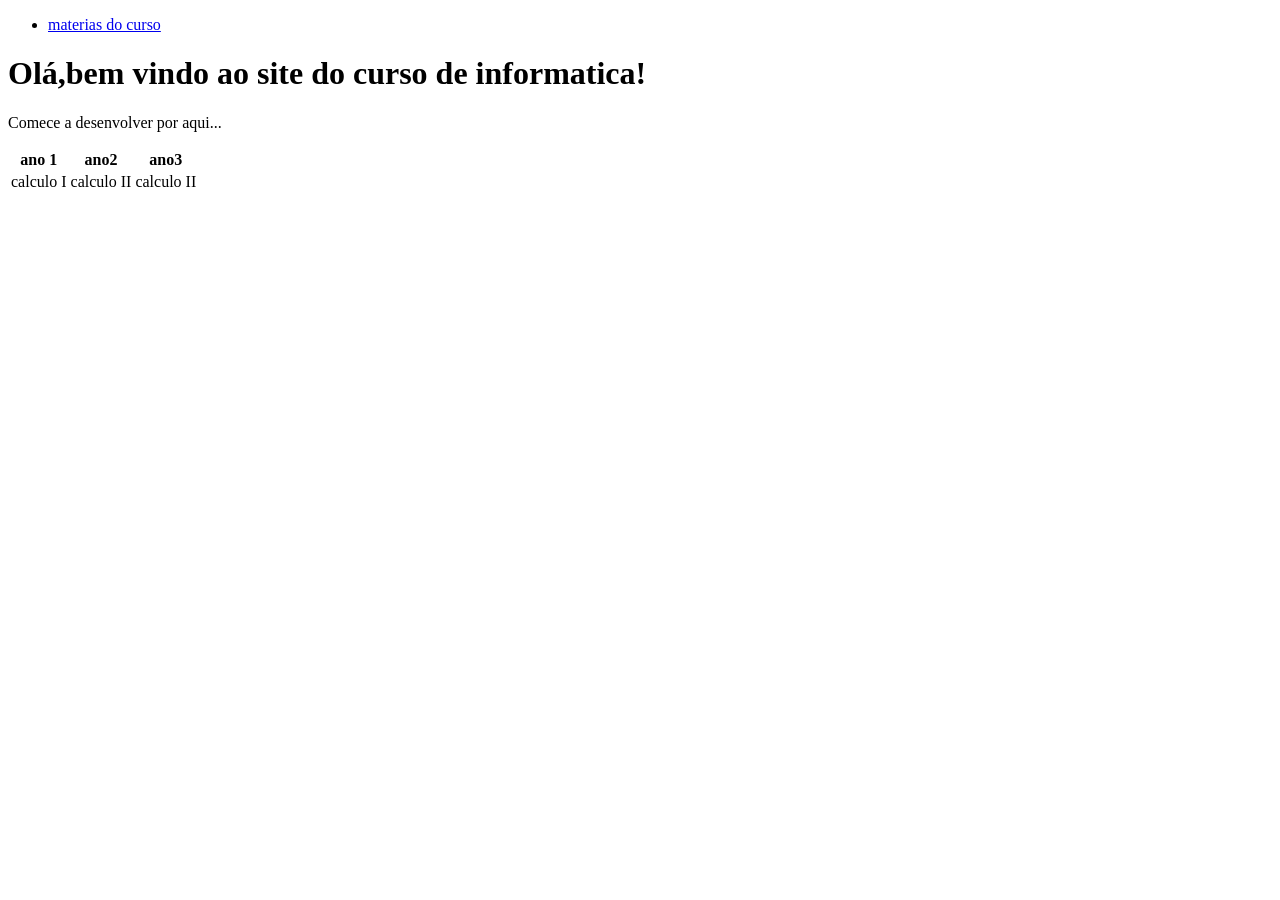
==== 17-18/index.html @ de6aa5f0 "começando" ====
<!DOCTYPE html>
<html lang="pt-BR">
<head>
    <meta charset="UTF-8">
    <meta name="viewport" content="width=device-width, initial-scale=1.0">
    <title>página do curso de informatica</title>
</head>
<body>
<header></header>
<nav>
    <ul><li><a href="#tabela">materias do curso</a></li></ul>
</nav>
<aside></aside>
    <h1>Olá,bem vindo ao site do curso de informatica!</h1>
    <p>Comece a desenvolver por aqui...</p>
<main></main>
<table id="tabela">
    <tr> <th>ano 1</td>
    <th>ano2</td>
    <th>ano3</td>
    </tr>
    <tr> <td>calculo I</td>
    <td>calculo II</td>
    <td>calculo II</td>
    </tr>
</table>
<form></form>
<footer></footer>
</body>
</html>
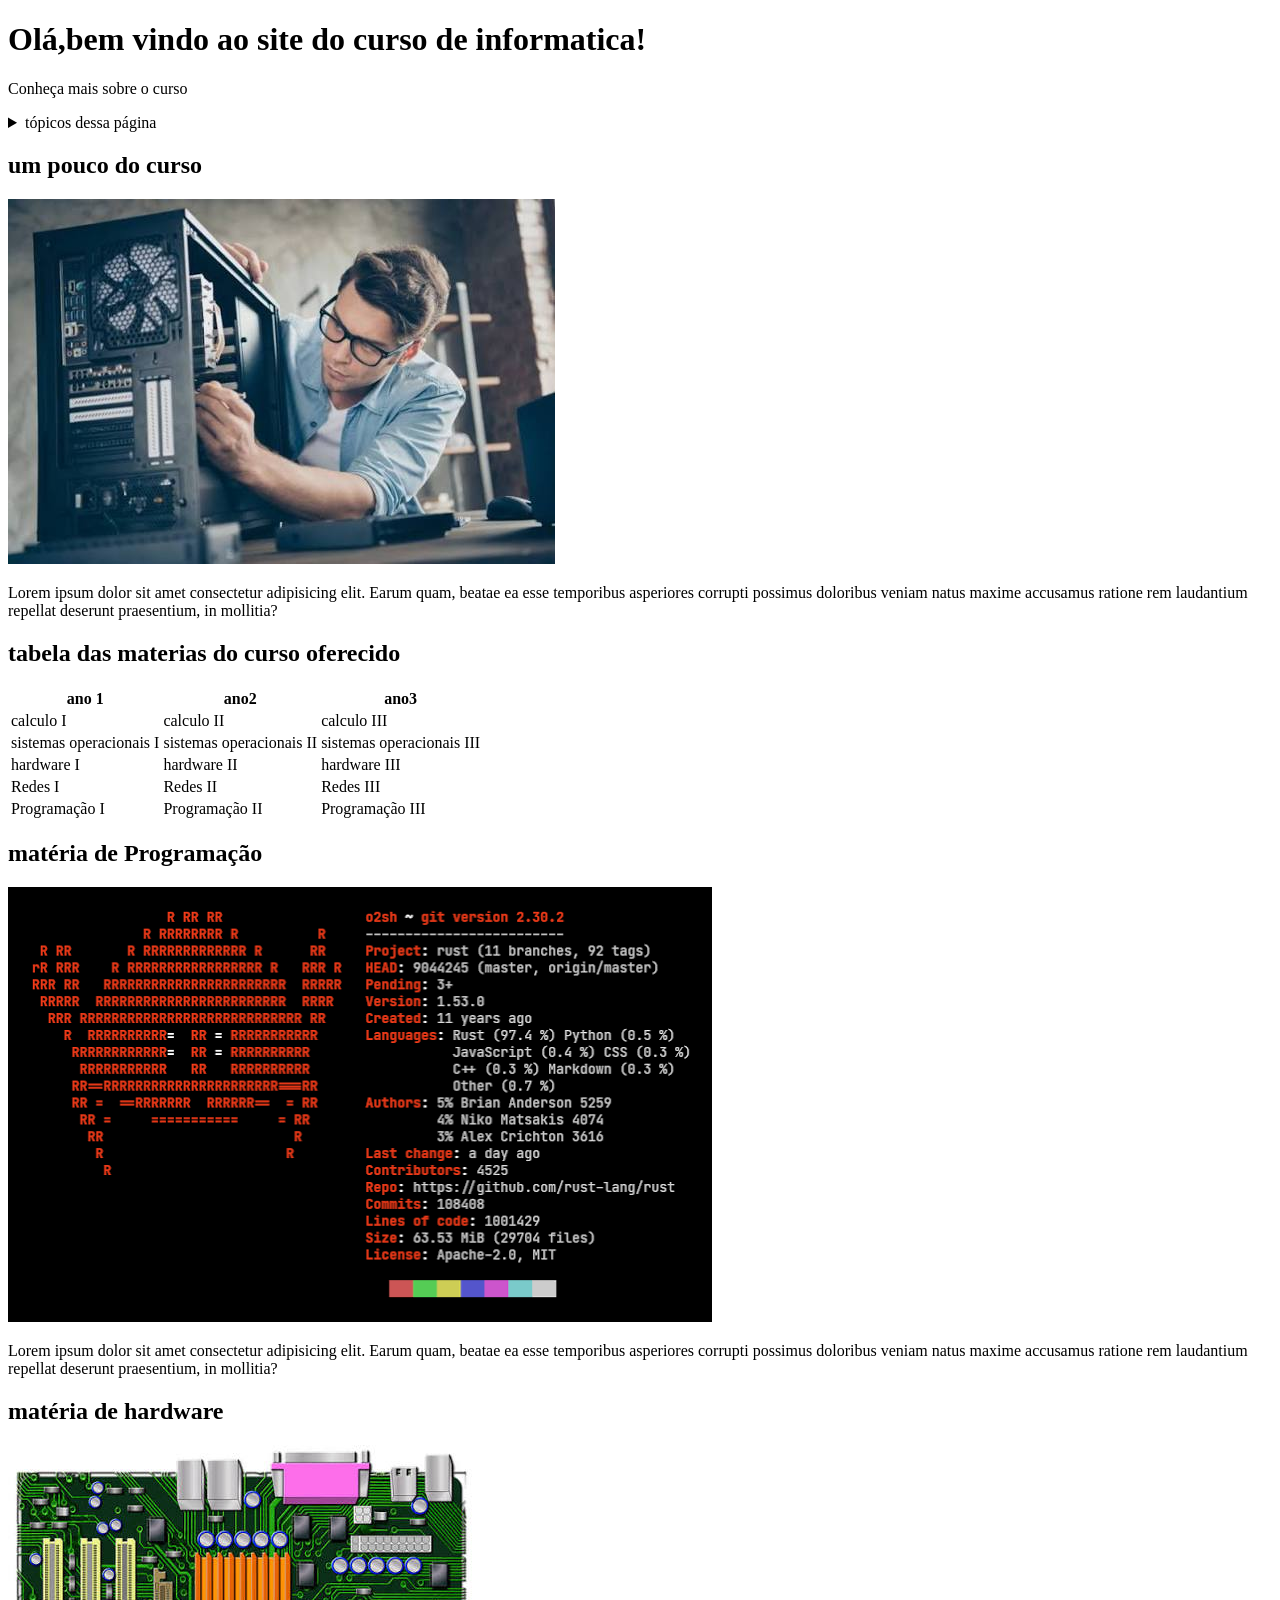
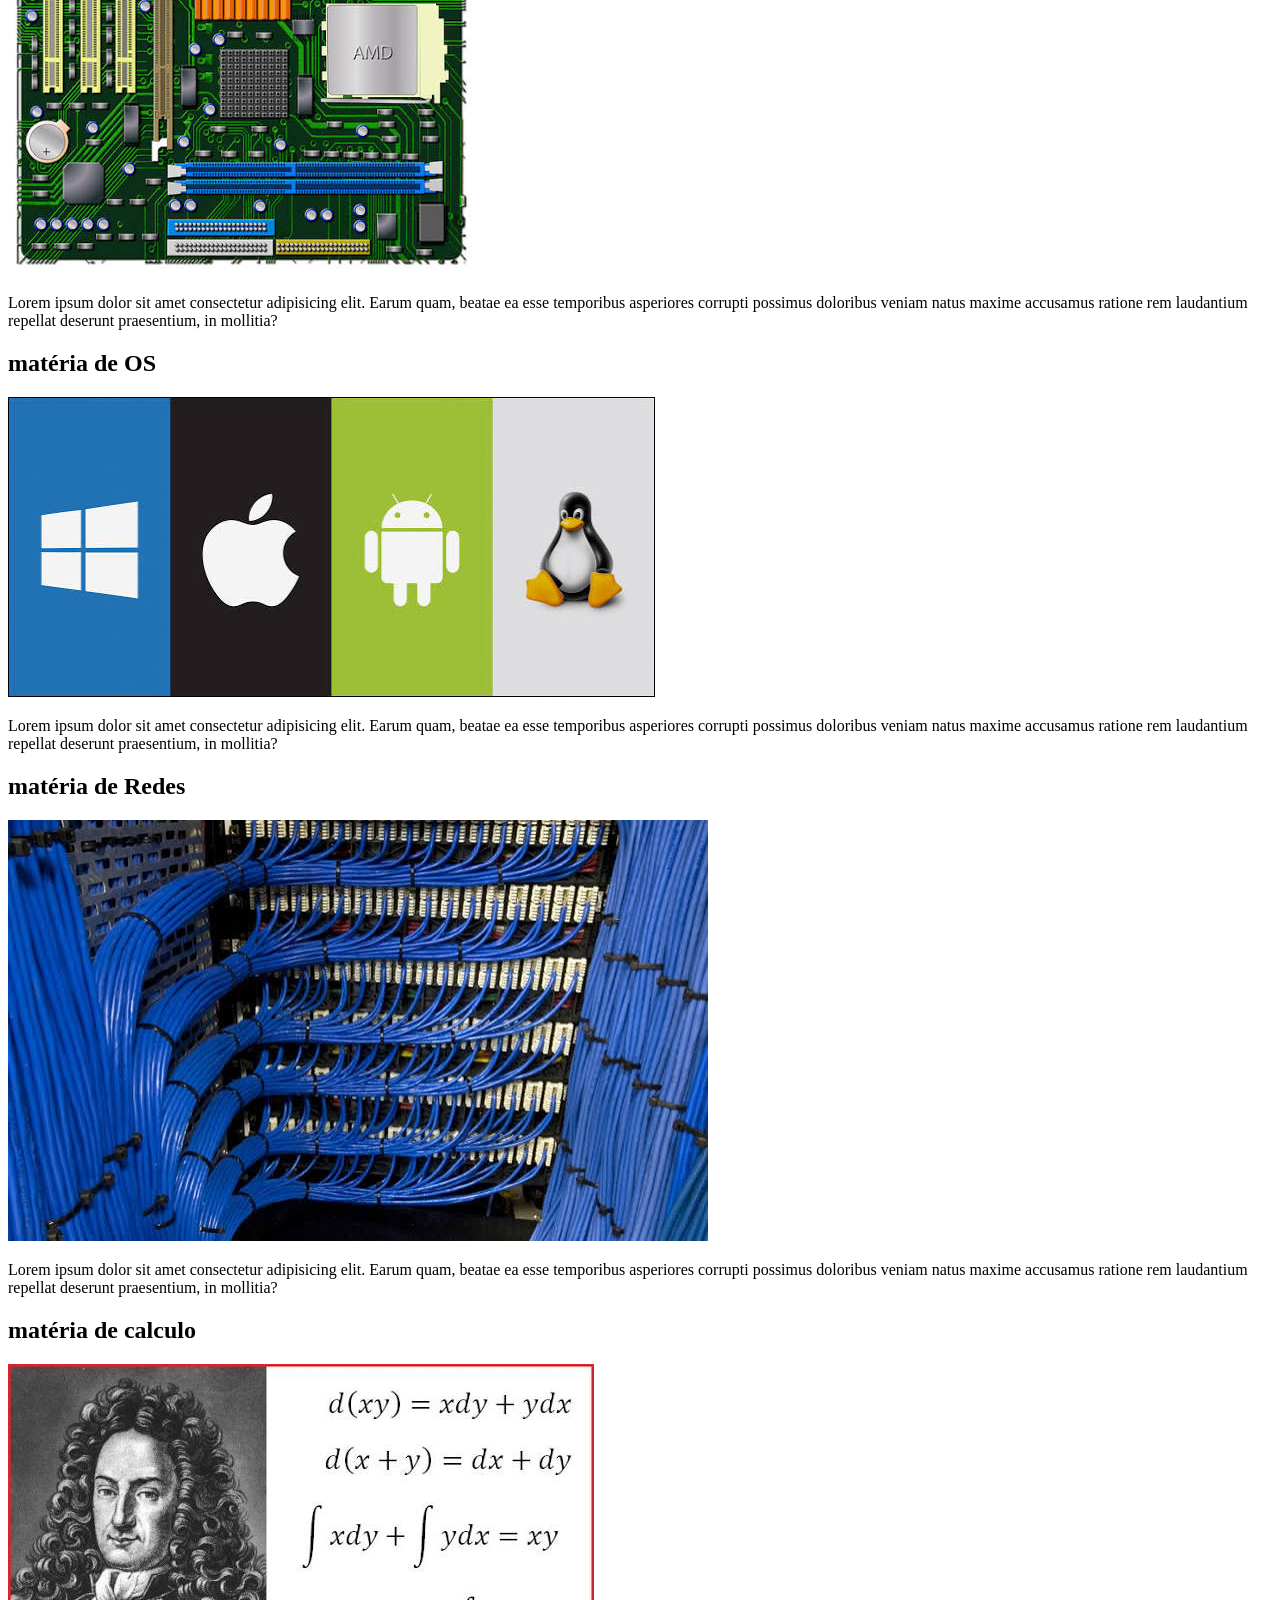
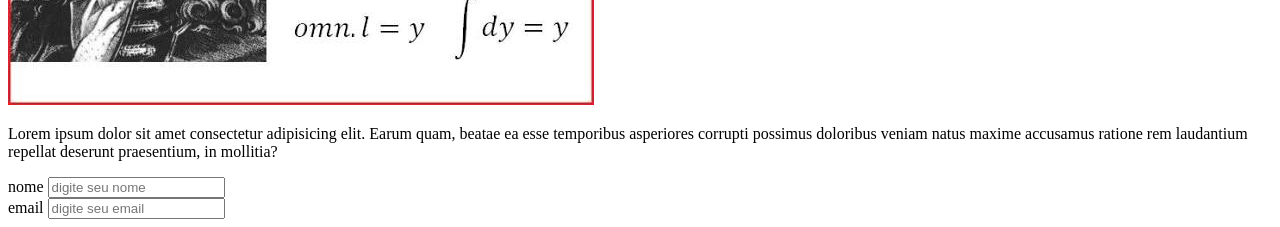
==== commit 9af3c1c5: "fiz o html" ====
--- a/17-18/index.html
+++ b/17-18/index.html
@@ -1,30 +1,136 @@
 <!DOCTYPE html>
 <html lang="pt-BR">
+
 <head>
     <meta charset="UTF-8">
     <meta name="viewport" content="width=device-width, initial-scale=1.0">
     <title>página do curso de informatica</title>
+    <link rel="stylesheet" href="main.css">
 </head>
+
 <body>
-<header></header>
-<nav>
-    <ul><li><a href="#tabela">materias do curso</a></li></ul>
-</nav>
-<aside></aside>
-    <h1>Olá,bem vindo ao site do curso de informatica!</h1>
-    <p>Comece a desenvolver por aqui...</p>
-<main></main>
-<table id="tabela">
-    <tr> <th>ano 1</td>
-    <th>ano2</td>
-    <th>ano3</td>
-    </tr>
-    <tr> <td>calculo I</td>
-    <td>calculo II</td>
-    <td>calculo II</td>
-    </tr>
-</table>
-<form></form>
-<footer></footer>
+    <header></header>
+    <div id="div-tituloPrincipal">
+        <h1>Olá,bem vindo ao site do curso de informatica!</h1>
+        <p>Conheça mais sobre o curso</p>
+    </div>
+    <details>
+        <summary>tópicos dessa página</summary>
+        <nav>
+            <ul>
+                <li><a href="#infor"> Resumo do curso</a></li>
+                <li><a href="#tabela"> tabela das matérias do curso</a></li>
+                <li><a href="#prog"> matéria de Programação</a></li>
+                <li><a href="#hard"> matérias de hardware</a></li>
+                <li><a href="#os"> matérias de OS</a></li>
+                <li><a href="#redes"> matérias de Redes</a></li>
+                <li><a href="#calculo"> matérias de calculo</a></li>
+            </ul>
+        </nav>
+    </details>
+    <aside></aside>
+    <main>
+        <div>
+            <section>
+            <h2 id="infor">um pouco do curso</h2>
+            <div id="imagem"><img src="Imagens/informatica.jpg" alt=""></div>
+            <div>
+                <p>Lorem ipsum dolor sit amet consectetur adipisicing elit. Earum quam, beatae ea esse temporibus
+                    asperiores corrupti possimus doloribus veniam natus maxime accusamus ratione rem laudantium repellat
+                    deserunt praesentium, in mollitia?</p>
+            </div>
+        </section>
+        </div>
+        <section>
+            <h2 id="tabela">tabela das materias do curso oferecido</h2>
+            <table>
+                <tr>
+                    <th>ano 1</td>
+                    <th>ano2</td>
+                    <th>ano3</td>
+                </tr>
+                <tr>
+                    <td>calculo I</td>
+                    <td>calculo II</td>
+                    <td>calculo III</td>
+                </tr>
+                <tr>
+                    <td>sistemas operacionais I</td>
+                    <td>sistemas operacionais II</td>
+                    <td>sistemas operacionais III</td>
+                </tr>
+                <tr>
+                    <td>hardware I</td>
+                    <td>hardware II</td>
+                    <td>hardware III</td>
+                </tr>
+                <tr>
+                    <td>Redes I</td>
+                    <td>Redes II</td>
+                    <td>Redes III</td>
+                </tr>
+                <tr>
+                    <td>Programação I</td>
+                    <td>Programação II</td>
+                    <td>Programação III</td>
+                </tr>
+            </table>
+        </section>
+        <section>
+            <h2 id="prog">matéria de Programação</h2>
+            <div id="imagem"><img src="Imagens/rust.png" alt=""></div>
+            <div>
+                <p>Lorem ipsum dolor sit amet consectetur adipisicing elit. Earum quam, beatae ea esse temporibus
+                    asperiores corrupti possimus doloribus veniam natus maxime accusamus ratione rem laudantium repellat
+                    deserunt praesentium, in mollitia?</p>
+            </div>
+        </section>
+        <section>
+            <h2 id="hard">matéria de hardware</h2>
+            <div id="imagem"><img src="Imagens/placa mae.jpg" alt=""></div>
+            <div>
+                <p>Lorem ipsum dolor sit amet consectetur adipisicing elit. Earum quam, beatae ea esse temporibus
+                    asperiores corrupti possimus doloribus veniam natus maxime accusamus ratione rem laudantium repellat
+                    deserunt praesentium, in mollitia?</p>
+            </div>
+        </section>
+        <section>
+            <h2 id="os">matéria de OS</h2>
+            <div id="imagem"><img src="Imagens/os.jpg" alt=""></div>
+            <div>
+                <p>Lorem ipsum dolor sit amet consectetur adipisicing elit. Earum quam, beatae ea esse temporibus
+                    asperiores corrupti possimus doloribus veniam natus maxime accusamus ratione rem laudantium repellat
+                    deserunt praesentium, in mollitia?</p>
+            </div>
+        </section>
+        <section>
+            <h2 id="redes">matéria de Redes</h2>
+            <div id="imagem"><img src="Imagens/redes.jpg" alt=""></div>
+            <div>
+                <p>Lorem ipsum dolor sit amet consectetur adipisicing elit. Earum quam, beatae ea esse temporibus
+                    asperiores corrupti possimus doloribus veniam natus maxime accusamus ratione rem laudantium repellat
+                    deserunt praesentium, in mollitia?</p>
+            </div>
+        </section>
+        <section>
+            <h2 id="calculo">matéria de calculo</h2>
+            <div id="imagem"><img src="Imagens/calculo.jpg" alt="oi"></div>
+            <div>
+                <p>Lorem ipsum dolor sit amet consectetur adipisicing elit. Earum quam, beatae ea esse temporibus
+                    asperiores corrupti possimus doloribus veniam natus maxime accusamus ratione rem laudantium repellat
+                    deserunt praesentium, in mollitia?</p>
+            </div>
+        </section>
+    </main>
+    <form>
+        <section><label for="nome">nome</label>
+            <input type="text" placeholder="digite seu nome">
+        </section>
+        <section><label for="nome">email</label>
+            <input type="text" placeholder="digite seu email">
+        </section>
+    </form>
+    <footer></footer>
 </body>
+
 </html>
--- a/17-18/main.css
+++ b/17-18/main.css
@@ -0,0 +1,3 @@
+:root{
+    --firts_color;
+}
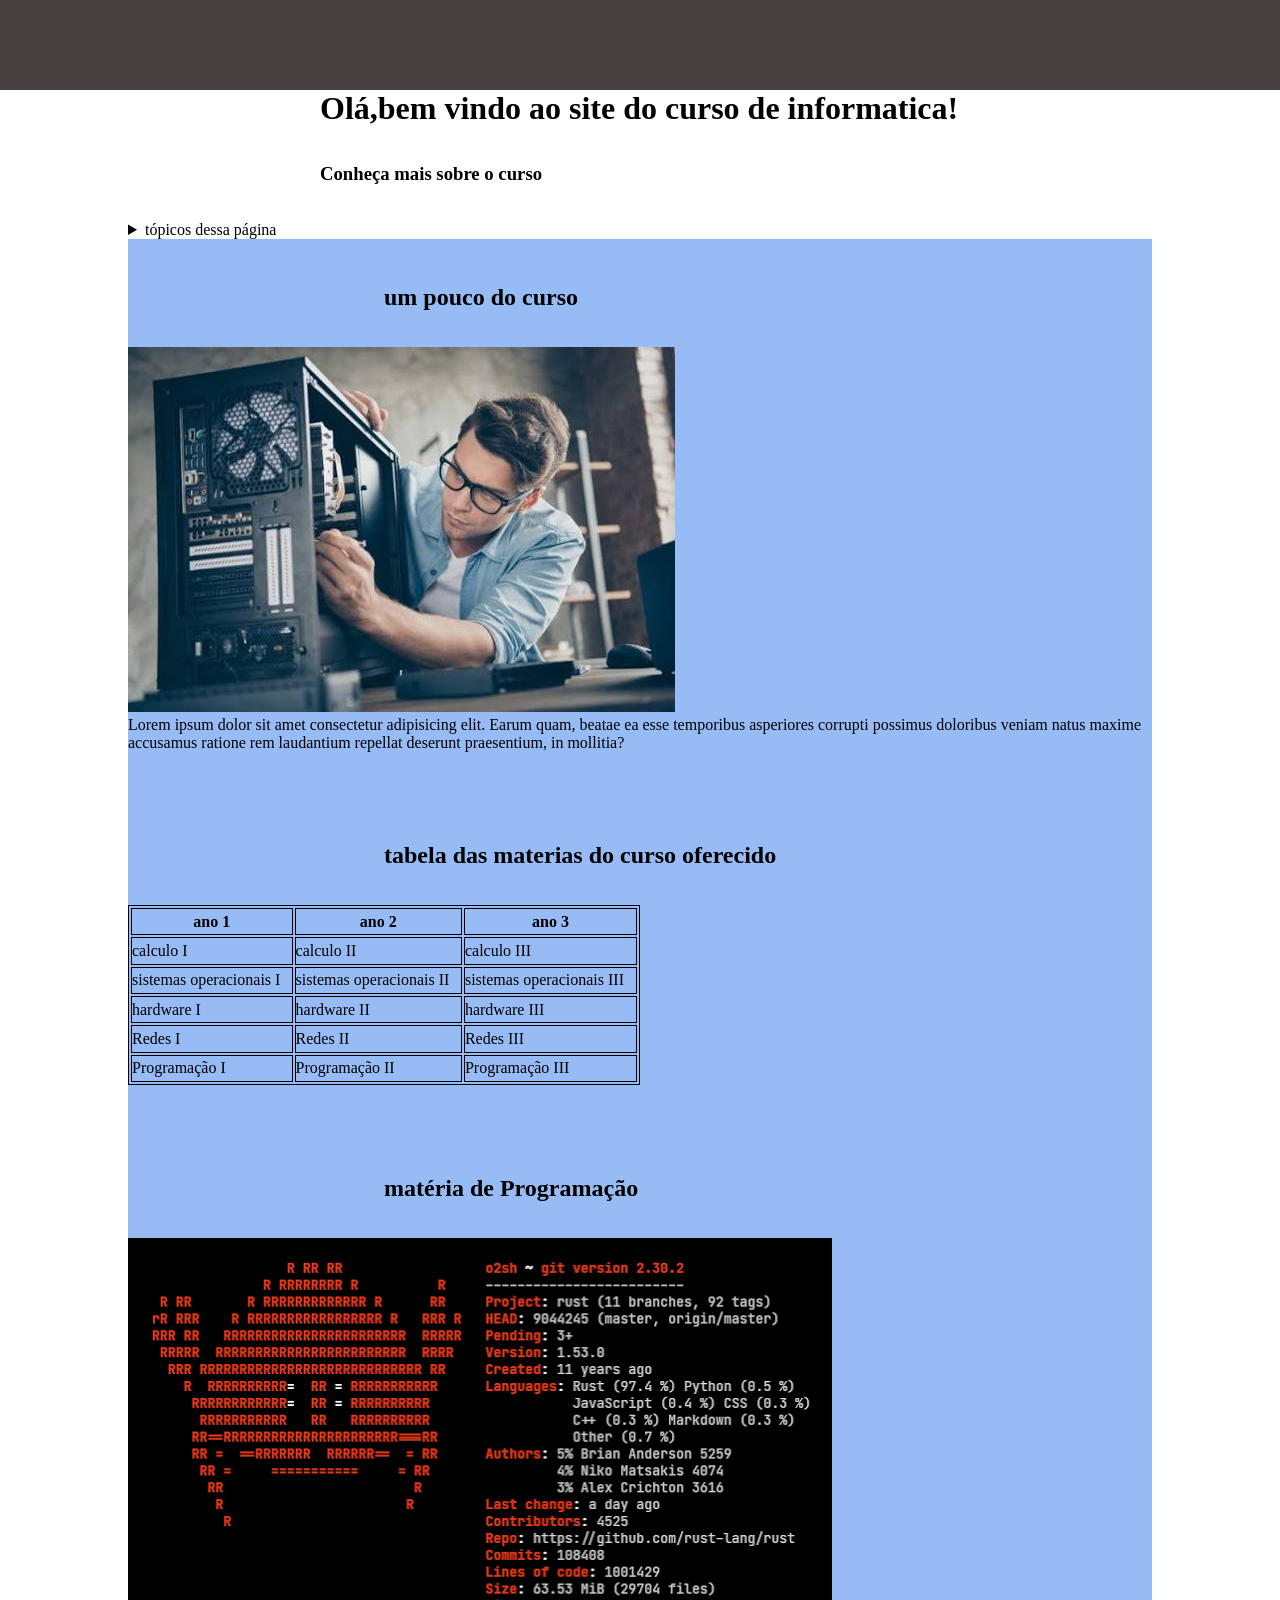
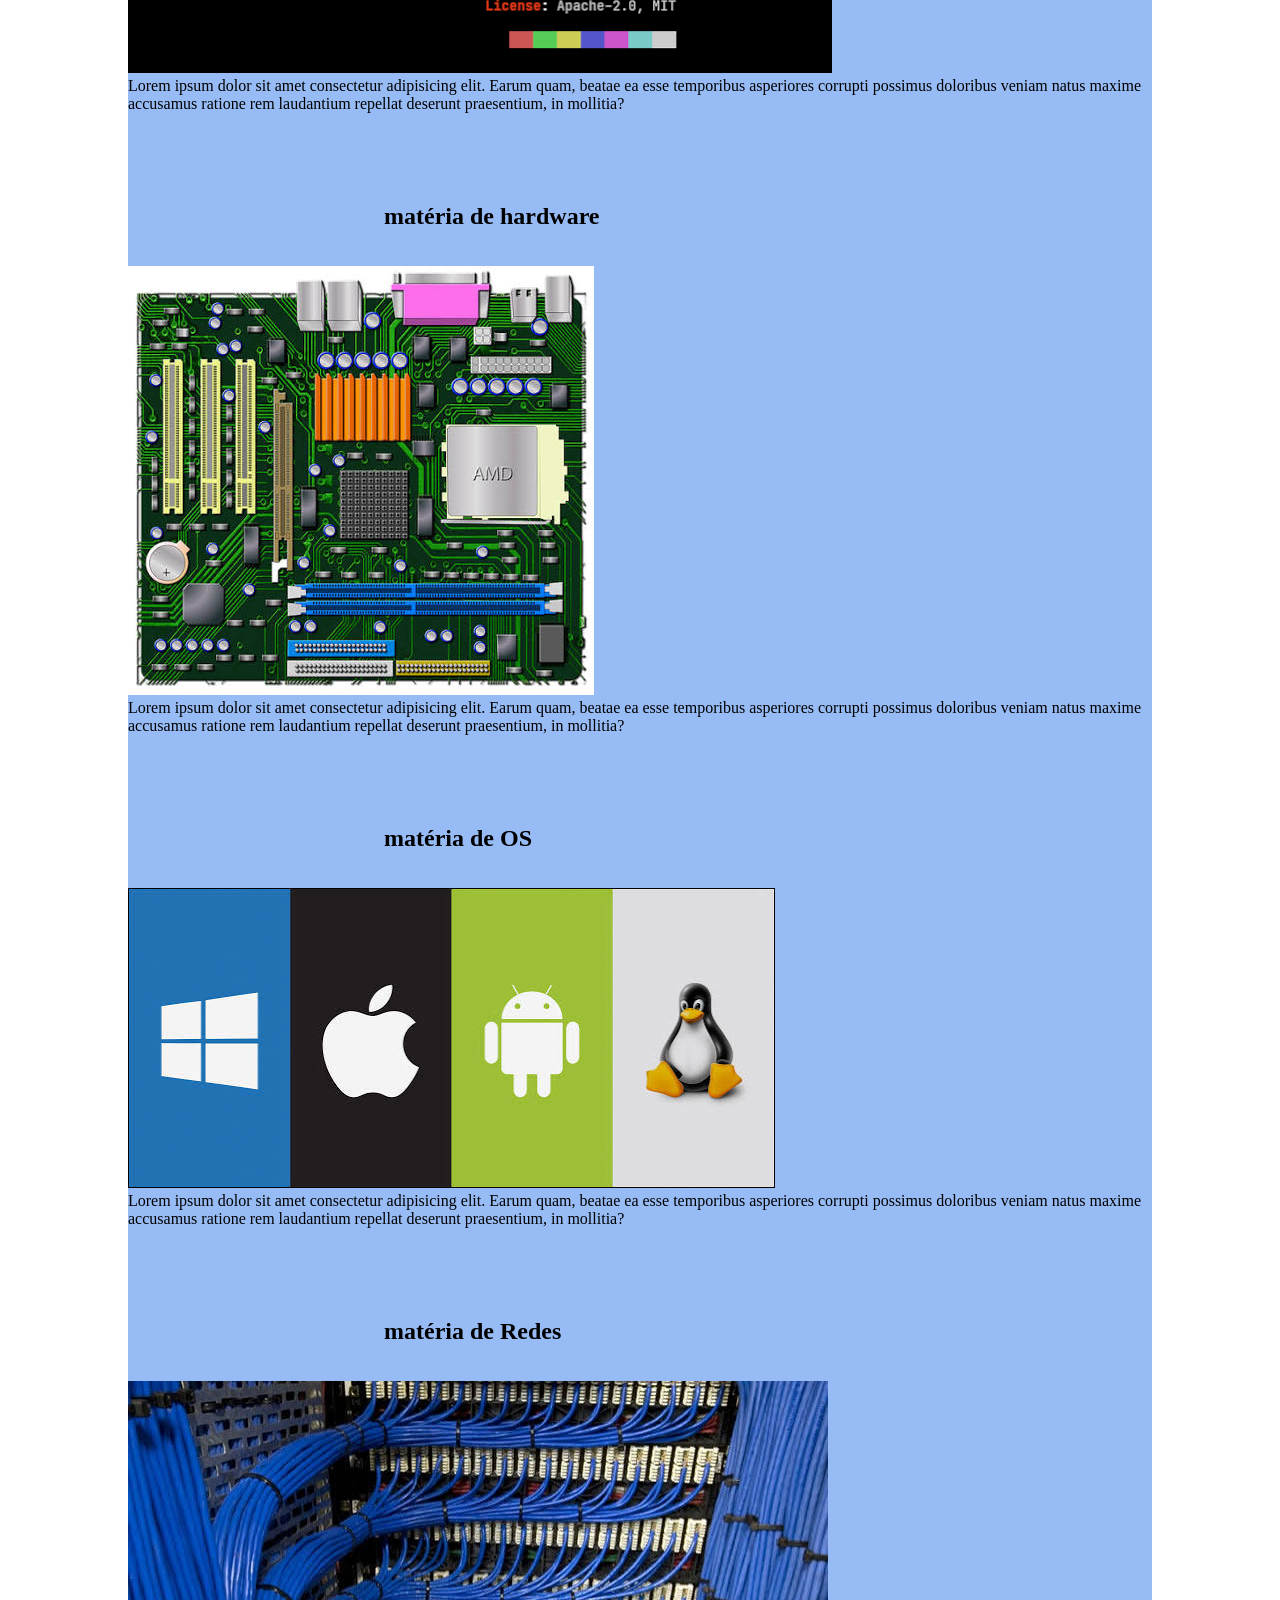
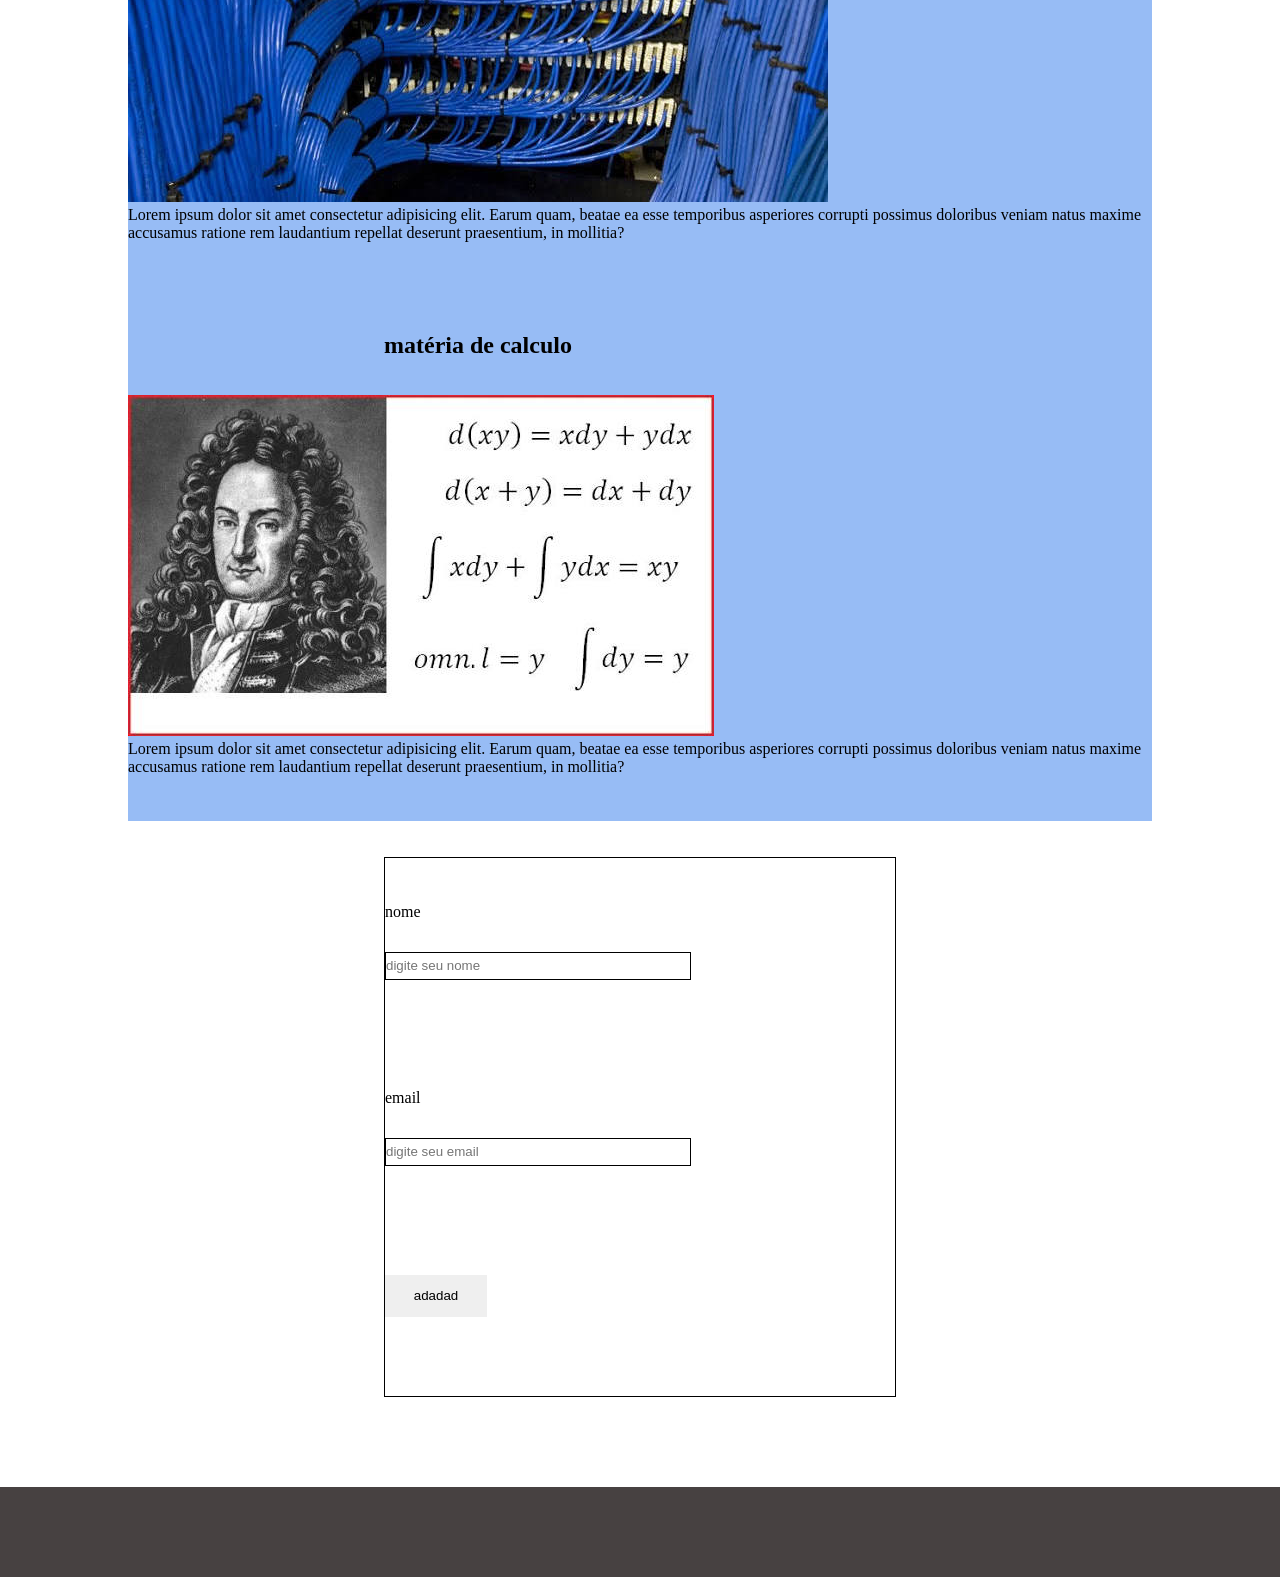
==== commit 97de38f4: "coloquei css" ====
--- a/17-18/index.html
+++ b/17-18/index.html
@@ -12,7 +12,7 @@
     <header></header>
     <div id="div-tituloPrincipal">
         <h1>Olá,bem vindo ao site do curso de informatica!</h1>
-        <p>Conheça mais sobre o curso</p>
+        <h3>Conheça mais sobre o curso</h3>
     </div>
     <details>
         <summary>tópicos dessa página</summary>
@@ -32,22 +32,23 @@
     <main>
         <div>
             <section>
-            <h2 id="infor">um pouco do curso</h2>
-            <div id="imagem"><img src="Imagens/informatica.jpg" alt=""></div>
-            <div>
-                <p>Lorem ipsum dolor sit amet consectetur adipisicing elit. Earum quam, beatae ea esse temporibus
-                    asperiores corrupti possimus doloribus veniam natus maxime accusamus ratione rem laudantium repellat
-                    deserunt praesentium, in mollitia?</p>
-            </div>
-        </section>
+                <h2 id="infor">um pouco do curso</h2>
+                <div id="imagem"><img src="Imagens/informatica.jpg" alt=""></div>
+                <div>
+                    <p>Lorem ipsum dolor sit amet consectetur adipisicing elit. Earum quam, beatae ea esse temporibus
+                        asperiores corrupti possimus doloribus veniam natus maxime accusamus ratione rem laudantium
+                        repellat
+                        deserunt praesentium, in mollitia?</p>
+                </div>
+            </section>
         </div>
         <section>
             <h2 id="tabela">tabela das materias do curso oferecido</h2>
             <table>
                 <tr>
                     <th>ano 1</td>
-                    <th>ano2</td>
-                    <th>ano3</td>
+                    <th>ano 2</td>
+                    <th>ano 3</td>
                 </tr>
                 <tr>
                     <td>calculo I</td>
@@ -129,6 +130,9 @@
         <section><label for="nome">email</label>
             <input type="text" placeholder="digite seu email">
         </section>
+        <section id="button-section">
+            <button id="form-button" type="submit">adadad</button>
+        </section>
     </form>
     <footer></footer>
 </body>
--- a/17-18/main.css
+++ b/17-18/main.css
@@ -1,3 +1,103 @@
-:root{
-    --firts_color;
+:root {
+    --um_color: rgb(151, 188, 245);
+    --dois_color: rgb(71, 65, 65);
+    --tres_color: rgb(140, 83, 247);
+    --quatro_color: rgb(221, 85, 85);
+}
+
+* {
+    margin: 0;
+    padding: 0;
+    border: none;
+    gap: 0;
+    box-sizing: border-box;
+}
+
+body {
+    display: grid;
+    width: 100%;
+}
+
+#button-section {
+    width: 100%;
+    height: 100%;
+    display: flex;
+}
+
+#form-button {
+    height: 25%;
+    width: 20%;
+}
+
+h1,
+h2,
+h3 {
+    width: 50%;
+    margin-left: auto;
+    margin-right: auto;
+    margin-bottom: 4vh;
+}
+
+section {
+    margin-top: 5vh;
+    margin-bottom: 5vh;
+}
+
+form {
+    margin-top: 4vh;
+    display: grid;
+    grid-template-rows: auto;
+    justify-self: center;
+    border: solid black 1px;
+    width: 40%;
+    height: 60vh;
+}
+
+form>section>input {
+    border: solid black 1px;
+    width: 60%;
+    height: 60%;
+}
+
+form>section {
+    display: grid;
+    grid-template-rows: auto;
+}
+
+#div-tituloPrincipal {
+    width: 100%;
+}
+
+details {
+    margin-left: 10%;
+}
+
+main {
+    background-color: var(--um_color);
+    display: grid;
+    justify-self: center;
+    width: 80%;
+}
+
+header,
+footer {
+    background-color: var(--dois_color);
+    width: 100%;
+    height: 10vh;
+}
+
+table {
+    justify-self: center;
+    height: 20vh;
+    width: 50%;
+    border: solid 1px black;
+}
+
+td,
+th {
+    border: solid 1px black;
+}
+
+footer {
+    margin-top: 10vh;
 }
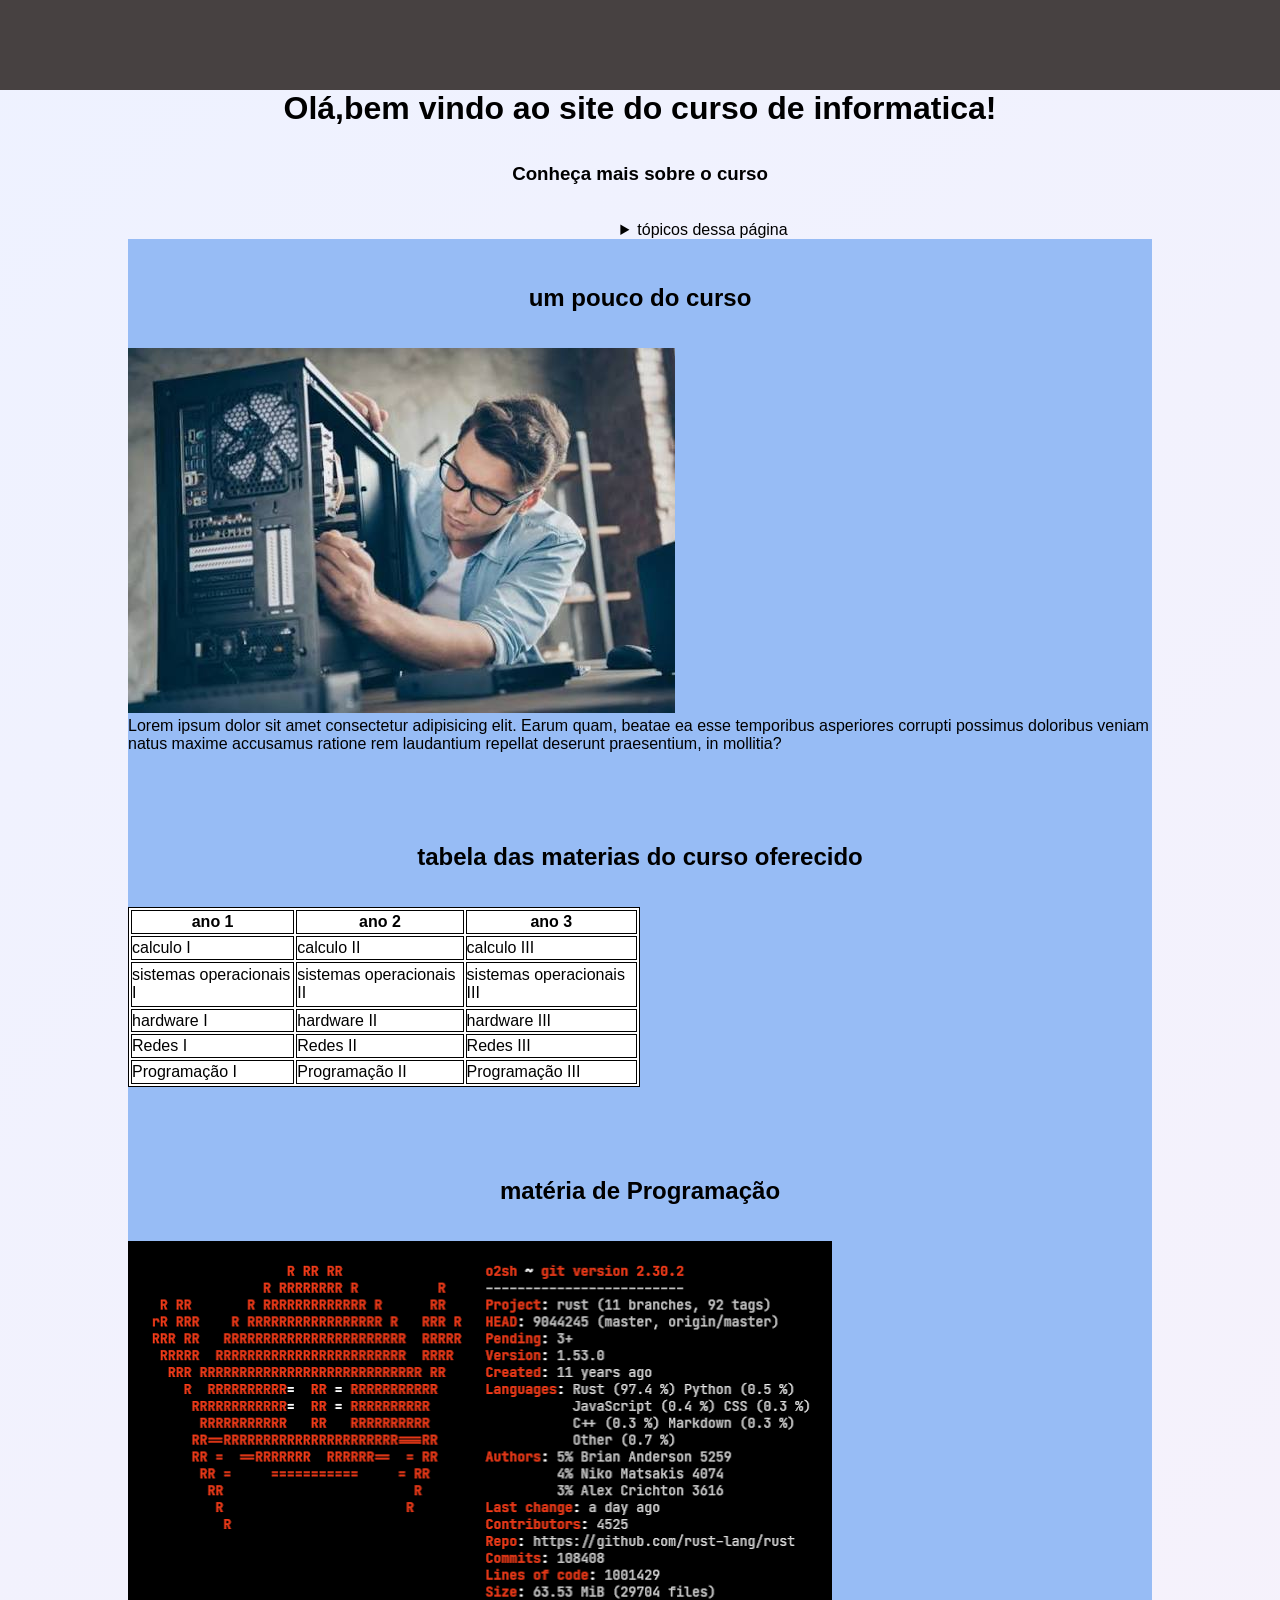
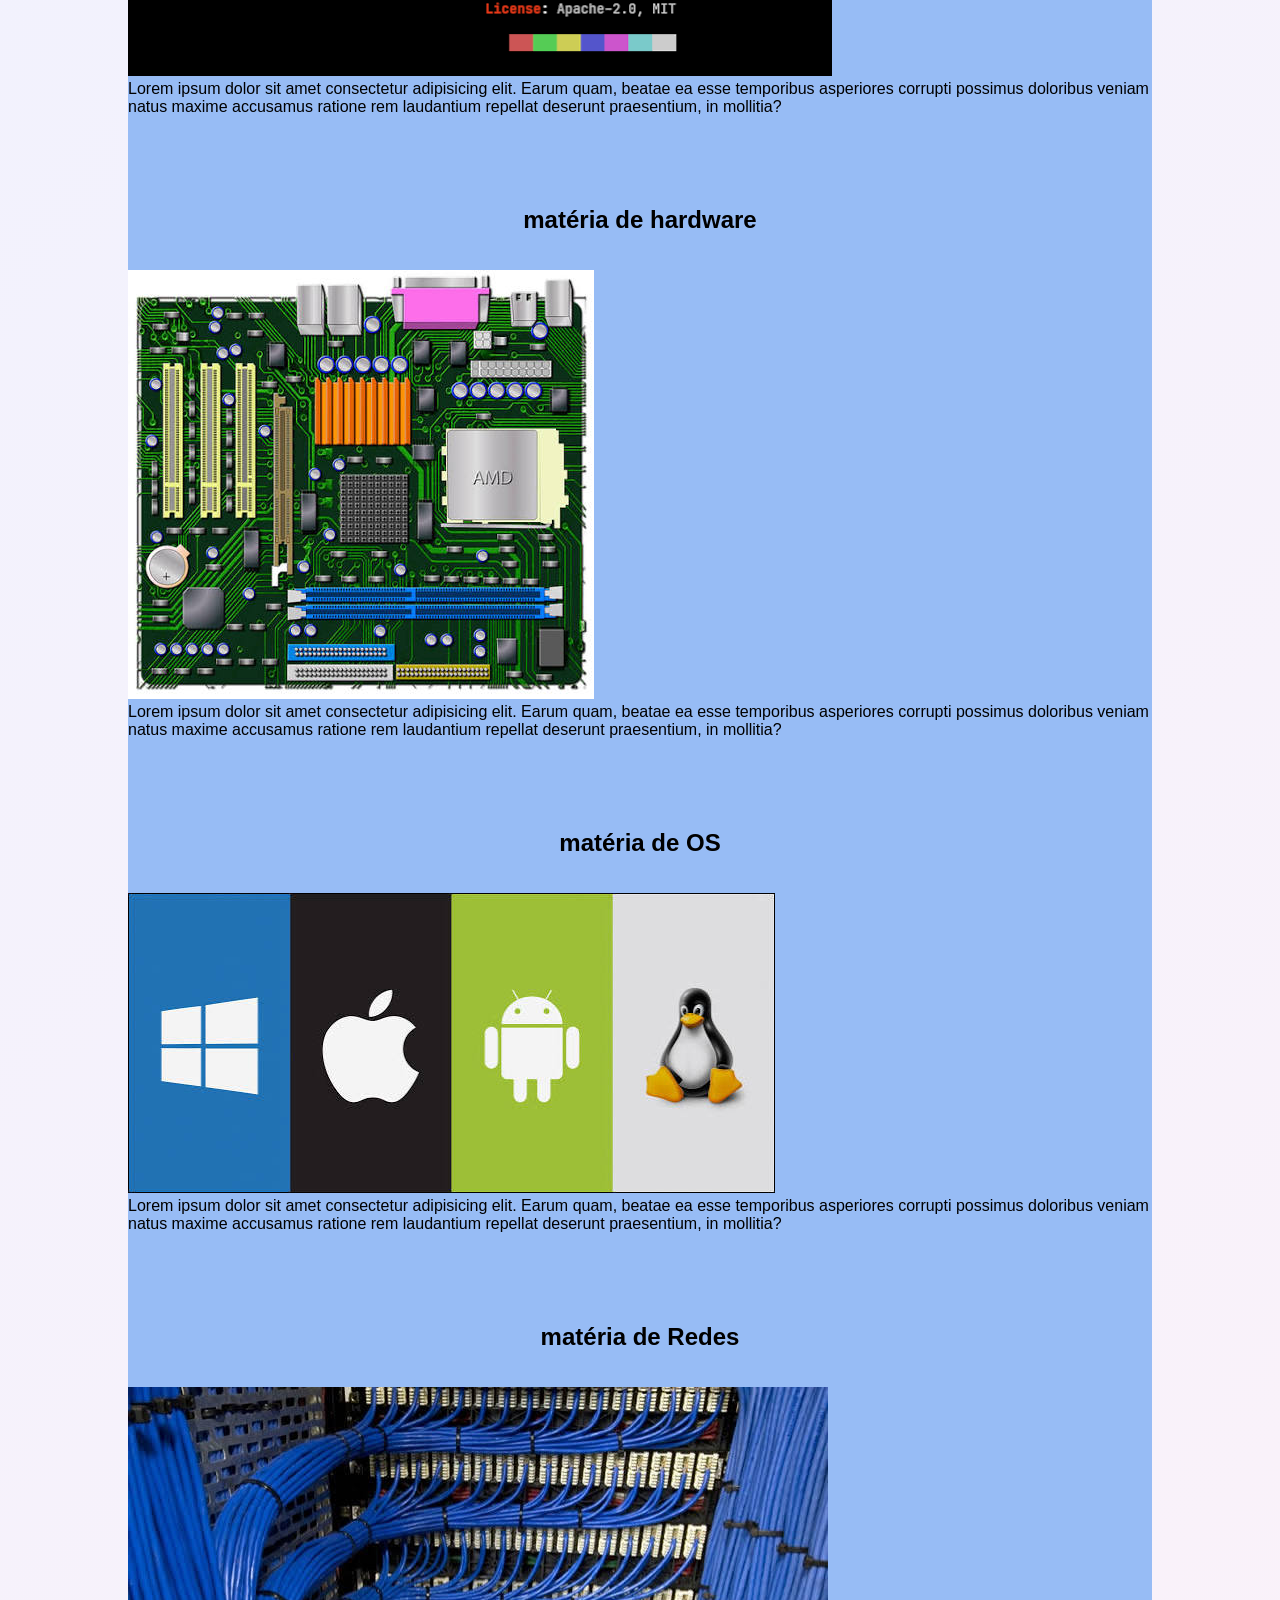
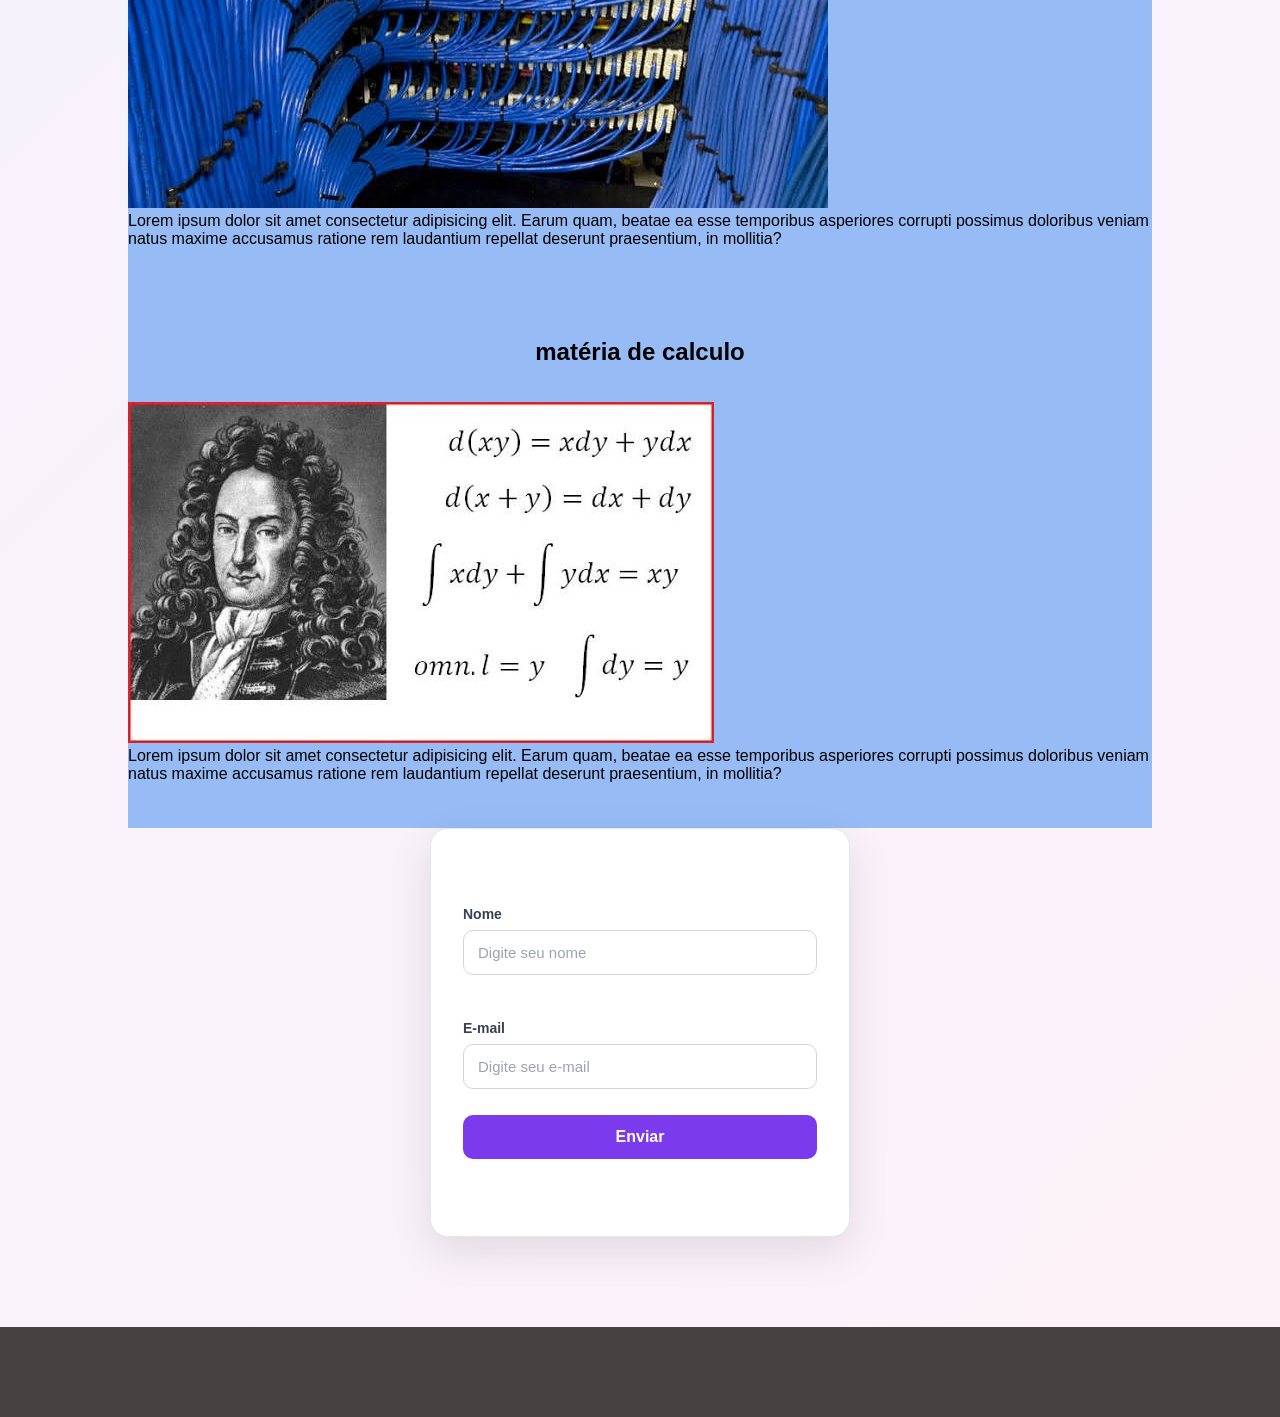
==== commit 1edbf1d4: "tudo certo,100%" ====
--- a/17-18/index.html
+++ b/17-18/index.html
@@ -123,18 +123,23 @@
             </div>
         </section>
     </main>
-    <form>
-        <section><label for="nome">nome</label>
-            <input type="text" placeholder="digite seu nome">
-        </section>
-        <section><label for="nome">email</label>
-            <input type="text" placeholder="digite seu email">
-        </section>
-        <section id="button-section">
-            <button id="form-button" type="submit">adadad</button>
-        </section>
-    </form>
+    <form class="formulario">
+  <section class="campo">
+    <label for="nome">Nome</label>
+    <input id="nome" name="nome" type="text" placeholder="Digite seu nome">
+  </section>
+
+  <section class="campo">
+    <label for="email">E-mail</label>
+    <input id="email" name="email" type="email" placeholder="Digite seu e-mail">
+  </section>
+
+  <section id="button-section">
+    <button id="form-button" type="submit">Enviar</button>
+  </section>
+</form>
+
     <footer></footer>
+    <script src='main.js'></script>
 </body>
-
 </html>
--- a/17-18/main.css
+++ b/17-18/main.css
@@ -3,6 +3,7 @@
     --dois_color: rgb(71, 65, 65);
     --tres_color: rgb(140, 83, 247);
     --quatro_color: rgb(221, 85, 85);
+    --cinco_color: rgb(119, 246, 138);
 }
 
 * {
@@ -16,6 +17,11 @@
 body {
     display: grid;
     width: 100%;
+}
+
+button:hover {
+    cursor: pointer;
+    background-color: var(--cinco_color);
 }
 
 #button-section {
@@ -32,7 +38,7 @@
 h1,
 h2,
 h3 {
-    width: 50%;
+    width: fit-content;
     margin-left: auto;
     margin-right: auto;
     margin-bottom: 4vh;
@@ -43,25 +49,81 @@
     margin-bottom: 5vh;
 }
 
-form {
-    margin-top: 4vh;
-    display: grid;
-    grid-template-rows: auto;
-    justify-self: center;
-    border: solid black 1px;
-    width: 40%;
-    height: 60vh;
+body {
+  min-height: 100vh;
+  margin: 0;
+  display: grid;
+  place-items: center;
+  background: linear-gradient(135deg, #eef2ff, #fdf2f8);
+  font-family: Arial, sans-serif;
 }
 
-form>section>input {
-    border: solid black 1px;
-    width: 60%;
-    height: 60%;
+.formulario {
+  width: min(100% - 32px, 420px);
+  padding: 32px;
+  background: #fff;
+  border: 1px solid #e5e7eb;
+  border-radius: 18px;
+  box-shadow: 0 14px 40px rgba(31, 41, 55, 0.12);
 }
 
-form>section {
-    display: grid;
-    grid-template-rows: auto;
+.campo {
+  display: flex;
+  flex-direction: column;
+  gap: 8px;
+  margin-bottom: 20px;
+}
+
+.campo label {
+  color: #374151;
+  font-size: 14px;
+  font-weight: 600;
+}
+
+.campo input {
+  width: 100%;
+  padding: 13px 14px;
+  border: 1px solid #d1d5db;
+  border-radius: 10px;
+  outline: none;
+  color: #111827;
+  font-size: 15px;
+  transition: border-color 0.2s, box-shadow 0.2s;
+}
+
+.campo input::placeholder {
+  color: #9ca3af;
+}
+
+.campo input:focus {
+  border-color: #7c3aed;
+  box-shadow: 0 0 0 3px rgba(124, 58, 237, 0.15);
+}
+
+#button-section {
+  margin-top: 26px;
+}
+
+#form-button {
+  width: 100%;
+  padding: 13px;
+  border: 0;
+  border-radius: 10px;
+  background: #7c3aed;
+  color: #fff;
+  font-size: 16px;
+  font-weight: 600;
+  cursor: pointer;
+  transition: background 0.2s, transform 0.2s;
+}
+
+#form-button:hover {
+  background: #6d28d9;
+  transform: translateY(-1px);
+}
+
+#form-button:active {
+  transform: translateY(0);
 }
 
 #div-tituloPrincipal {
@@ -79,6 +141,17 @@
     width: 80%;
 }
 
+main>section,
+main>div {
+    display: block
+}
+
+main>div,
+main>div>section {
+    height: fit-content;
+    width: 100%
+}
+
 header,
 footer {
     background-color: var(--dois_color);
@@ -87,6 +160,7 @@
 }
 
 table {
+    background-color: white;
     justify-self: center;
     height: 20vh;
     width: 50%;
@@ -100,4 +174,20 @@
 
 footer {
     margin-top: 10vh;
+}
+
+#imagem {
+    width: 100%;
+}
+
+#imagem>img {
+    max-width: 100%;
+}
+
+@media (max-width: 600px) {
+   
+
+    main {
+        width: 95%;
+    }
 }
